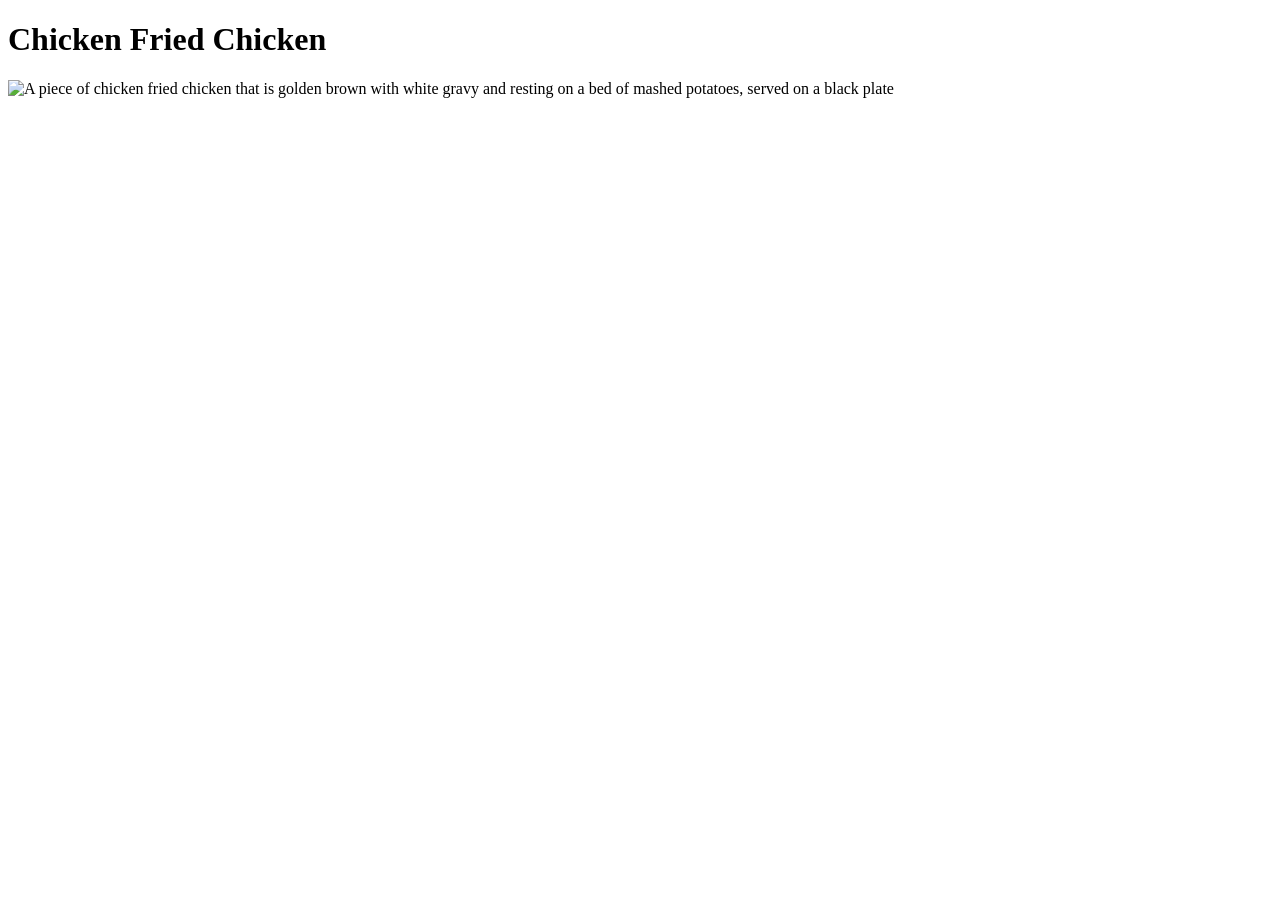
==== recipes/chicken-fried-chicken.html @ 40f717cd "added link on index.html that leads to chicken-fried-chicken.html aswell as added a picture to chick" ====
<!DOCTYPE html>
<html lang="en">
<head>
    <meta charset="UTF-8">
    <meta name="viewport" content="width=device-width, initial-scale=1.0">
    <title>Document</title>
</head>
<body>
    <h1>Chicken Fried Chicken</h1>
    <img src="../images/CHICKEN-FRIED-CHICKEN-8-500x500.jpg" width="200" alt="A piece of chicken fried chicken that is golden brown with white gravy and resting on a bed of mashed potatoes, served on a black plate"
    
</body>
</html>
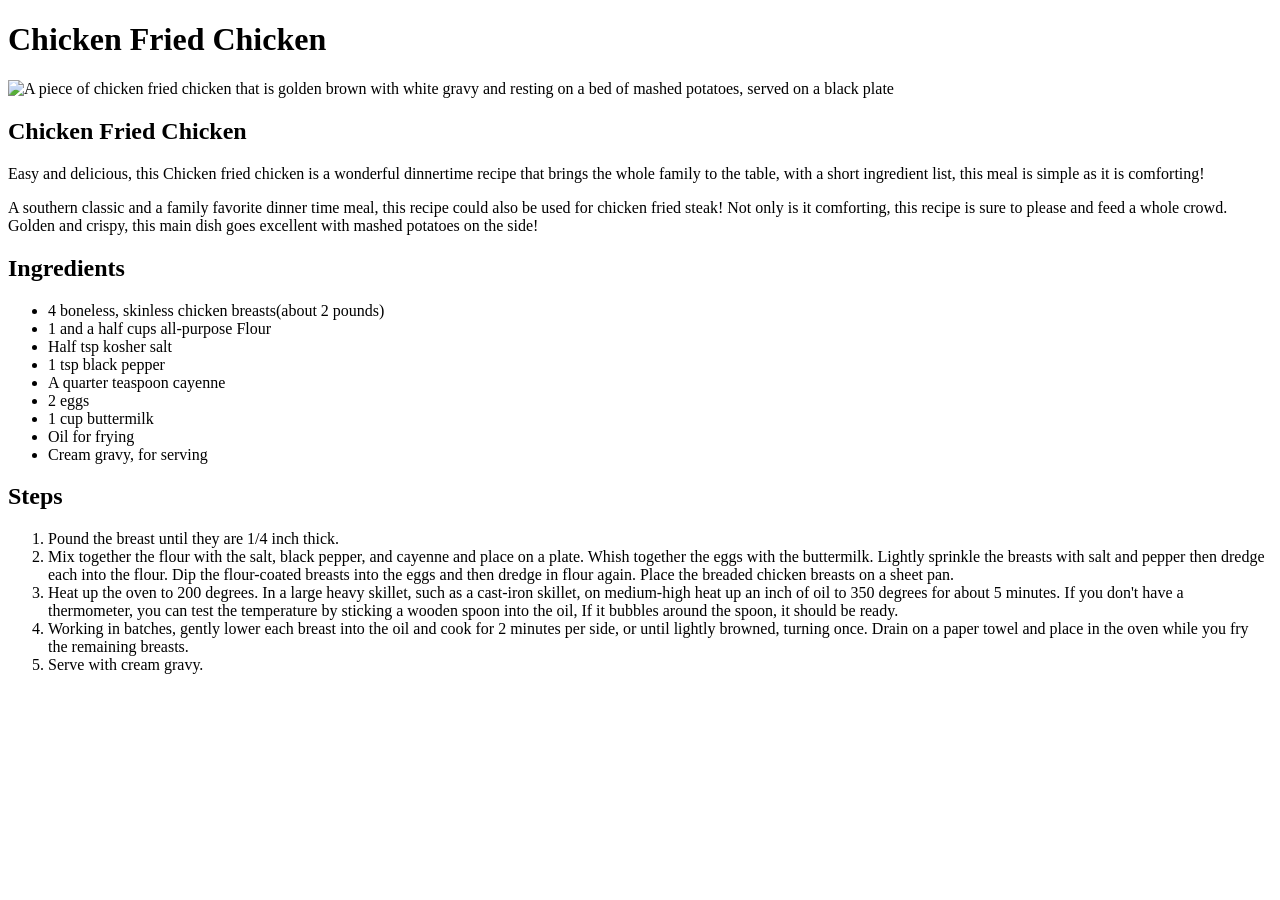
==== commit 9fc6e4ca: "made the same changes to chicken-fried-chicken.html as pizza.html from earlier" ====
--- a/recipes/chicken-fried-chicken.html
+++ b/recipes/chicken-fried-chicken.html
@@ -7,7 +7,30 @@
 </head>
 <body>
     <h1>Chicken Fried Chicken</h1>
-    <img src="../images/CHICKEN-FRIED-CHICKEN-8-500x500.jpg" width="200" alt="A piece of chicken fried chicken that is golden brown with white gravy and resting on a bed of mashed potatoes, served on a black plate"
-    
+    <p><img src="../images/CHICKEN-FRIED-CHICKEN-8-500x500.jpg" width="200" alt="A piece of chicken fried chicken that is golden brown with white gravy and resting on a bed of mashed potatoes, served on a black plate"></p>
+    <h2>Chicken Fried Chicken</h2>
+    <p>Easy and delicious, this Chicken fried chicken is a wonderful dinnertime recipe that brings the whole family to the table, with a short ingredient list, this meal is simple as it is comforting!</p>
+    <p>A southern classic and a family favorite dinner time meal, this recipe could also be used for chicken fried steak! Not only is it comforting, this recipe is sure to please and feed a whole crowd. Golden and crispy, this main dish goes excellent with mashed potatoes on the side!</p>
+    <h2>Ingredients</h2>
+    <ul>
+        <li>4 boneless, skinless chicken breasts(about 2 pounds)</li>
+        <li>1 and a half cups all-purpose Flour</li>
+        <li>Half tsp kosher salt</li>
+        <li>1 tsp black pepper</li>
+        <li>A quarter teaspoon cayenne</li>
+        <li>2 eggs</li>
+        <li>1 cup buttermilk</li>
+        <li>Oil for frying</li>
+        <li>Cream gravy, for serving</li>
+    </ul>
+    <h2>Steps</h2>
+    <ol>
+        <li>Pound the breast until they are 1/4 inch thick.</li>
+        <li>Mix together the flour with the salt, black pepper, and cayenne and place on a plate. Whish together the eggs with the buttermilk. Lightly sprinkle the breasts with salt and pepper then dredge each into the flour. Dip the flour-coated breasts into the eggs and then dredge in flour again. Place the breaded chicken breasts on a sheet pan.</li>
+        <li>Heat up the oven to 200 degrees. In a large heavy skillet, such as a cast-iron skillet, on medium-high heat up an inch of oil to 350 degrees for about 5 minutes. If you don't have a thermometer, you can test the temperature by sticking a wooden spoon into the oil, If it bubbles around the spoon, it should be ready.</li>
+        <li>Working in batches, gently lower each breast into the oil and cook for 2 minutes per side, or until lightly browned, turning once. Drain on a paper towel and place in the oven while you fry the remaining breasts.</li>
+        <li>Serve with cream gravy.</li>
+
+    </ol>
 </body>
 </html>
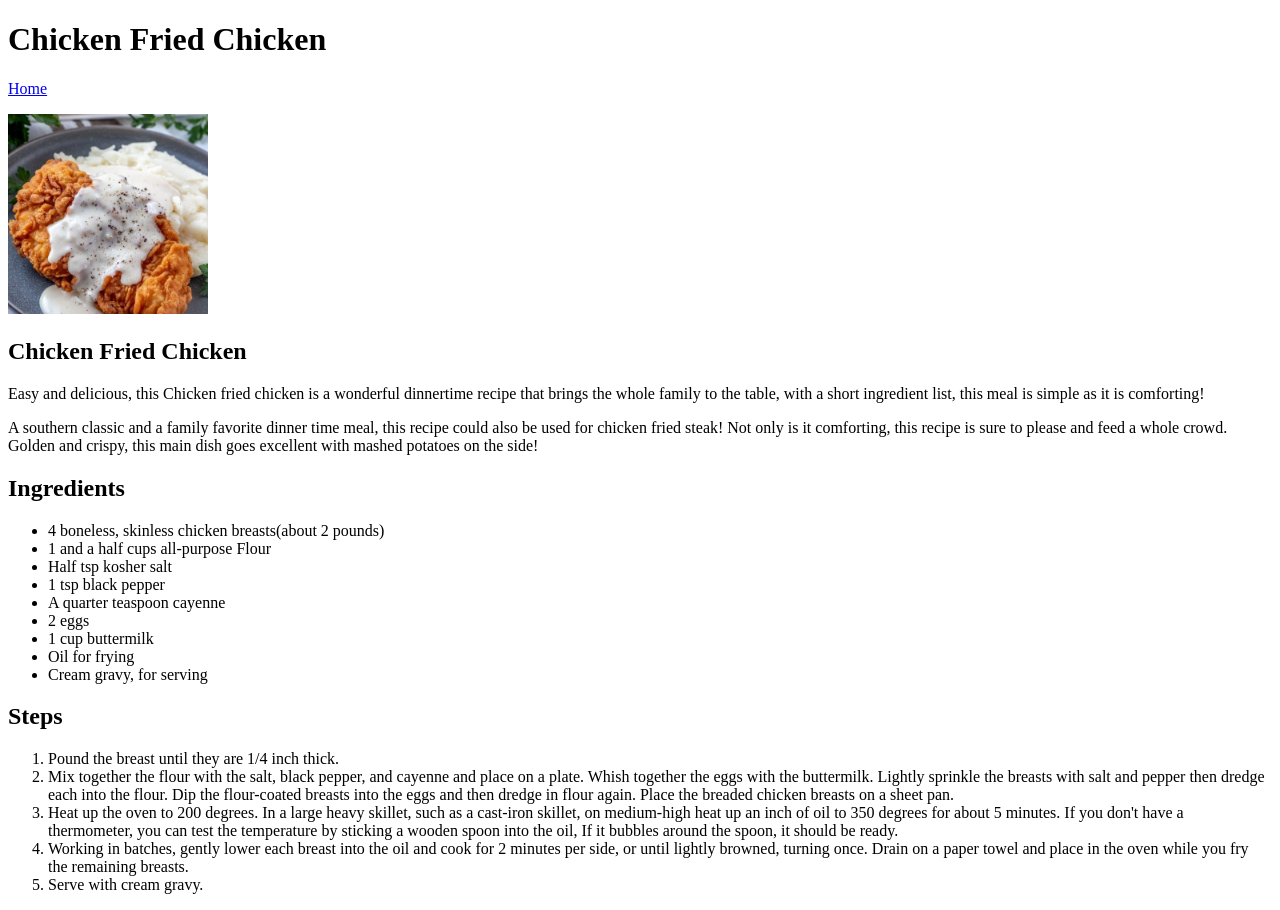
==== commit 61f81159: "refer to previous commits" ====
--- a/recipes/chicken-fried-chicken.html
+++ b/recipes/chicken-fried-chicken.html
@@ -7,6 +7,7 @@
 </head>
 <body>
     <h1>Chicken Fried Chicken</h1>
+    <a href="../index.html">Home</a>
     <p><img src="../images/CHICKEN-FRIED-CHICKEN-8-500x500.jpg" width="200" alt="A piece of chicken fried chicken that is golden brown with white gravy and resting on a bed of mashed potatoes, served on a black plate"></p>
     <h2>Chicken Fried Chicken</h2>
     <p>Easy and delicious, this Chicken fried chicken is a wonderful dinnertime recipe that brings the whole family to the table, with a short ingredient list, this meal is simple as it is comforting!</p>
